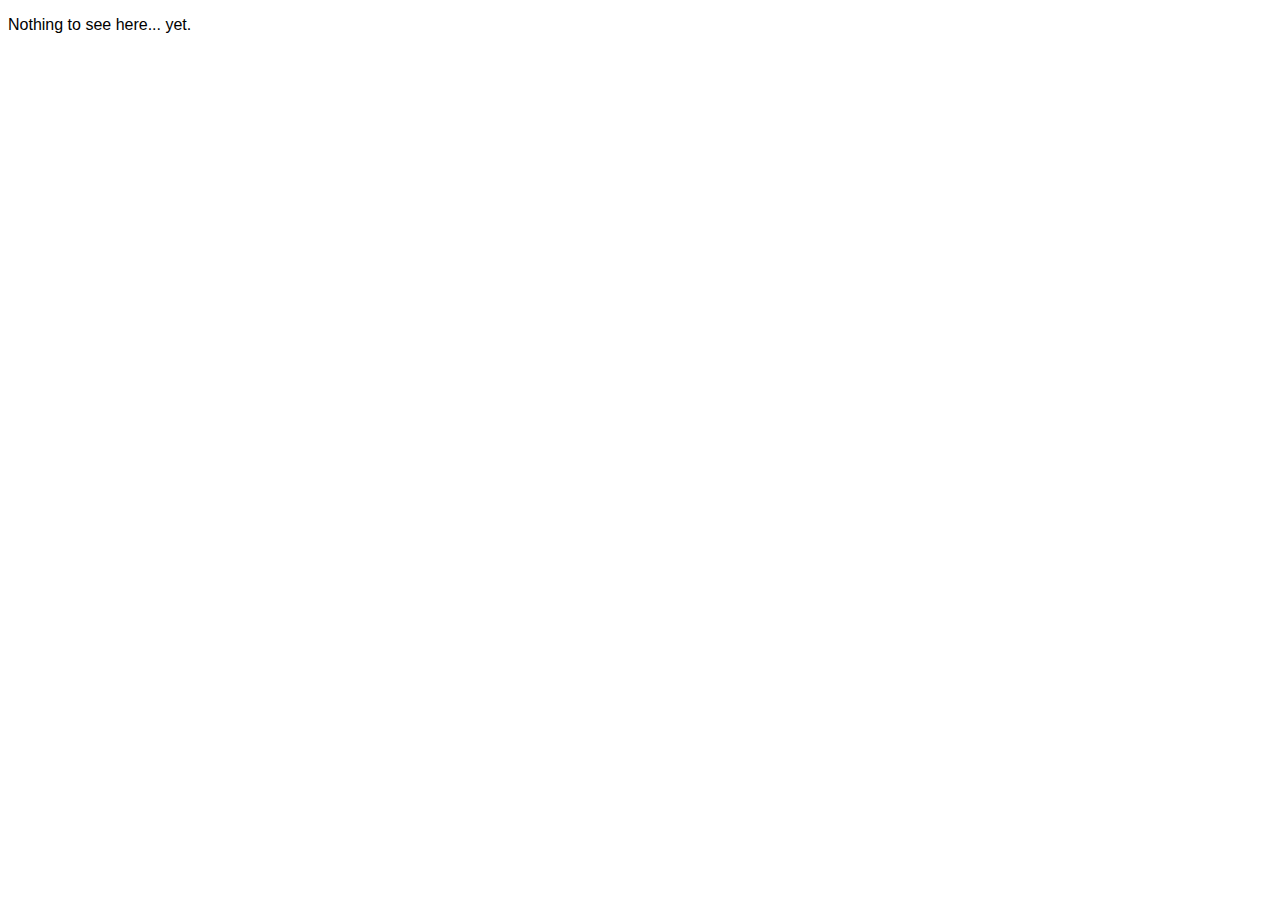
==== index.html @ 5dd88307 "Update index.html" ====
<!DOCTYPE html>
<html lang="en">
    <head>
        <meta charset="UTF-8">
        <meta http-equiv="X-UA-COmpatible" content="IE=edge">
        <meta name="viewport" content="width=device-width,initial-scale=1.0">
        <link rel="stylesheet" href="style.css">
        <title>Jesse Kim</title>
    </head>
    <body>
        <div class="container">
            <p>Nothing to see here... yet.</p>
        </div>
    </body>
</html>
---- style.css ----
body {
    background-color: #ffffff;
}
  
p {
    font-family: Arial, Helvetica, sans-serif;
    font-size: 16px;
}
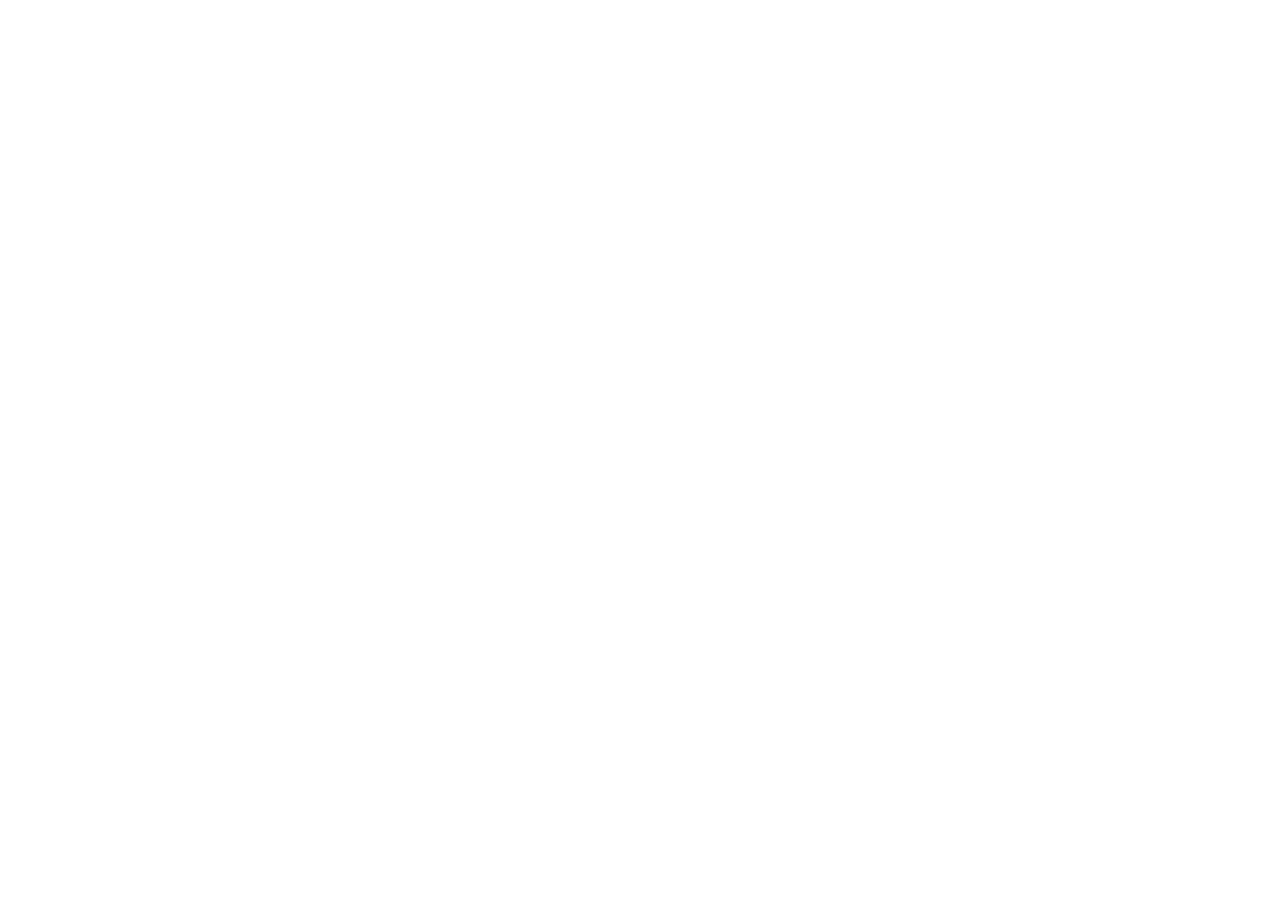
==== commit c048199a: "Create index.html" ====
--- a/index.html
+++ b/index.html
@@ -1,15 +1,16 @@
-<!DOCTYPE html>
-<html lang="en">
-    <head>
-        <meta charset="UTF-8">
-        <meta http-equiv="X-UA-COmpatible" content="IE=edge">
-        <meta name="viewport" content="width=device-width,initial-scale=1.0">
-        <link rel="stylesheet" href="style.css">
-        <title>Jesse Kim</title>
-    </head>
-    <body>
-        <div class="container">
-            <p>Nothing to see here... yet.</p>
-        </div>
-    </body>
-</html>
+<!DOCTYPE html>
+<html lang="en">
+    <head>
+        <meta charset="UTF-8">
+        <meta http-equiv="X-UA-COmpatible" content="IE=edge">
+        <meta name="viewport" content="width=device-width,initial-scale=1.0">
+        <meta http-equiv="refresh" content="0;url='https://medium.com/@kimmaker'" />
+        <link rel="stylesheet" href="style.css">
+        <title>Jesse Kim</title>
+    </head>
+    <body>
+        <div class="container">
+            One moment...
+        </div>
+    </body>
+</html>
--- a/style.css
+++ b/style.css
@@ -2,8 +2,11 @@
 body {
     background-color: #ffffff;
 }
-  
-p {
-    font-family: Arial, Helvetica, sans-serif;
-    font-size: 16px;
+
+.container {
+  font-family: Arial, Helvetica, sans-serif;
+  font-size: 16px;
+  margin: 24 auto;
+  width: 480px;
 }
+
